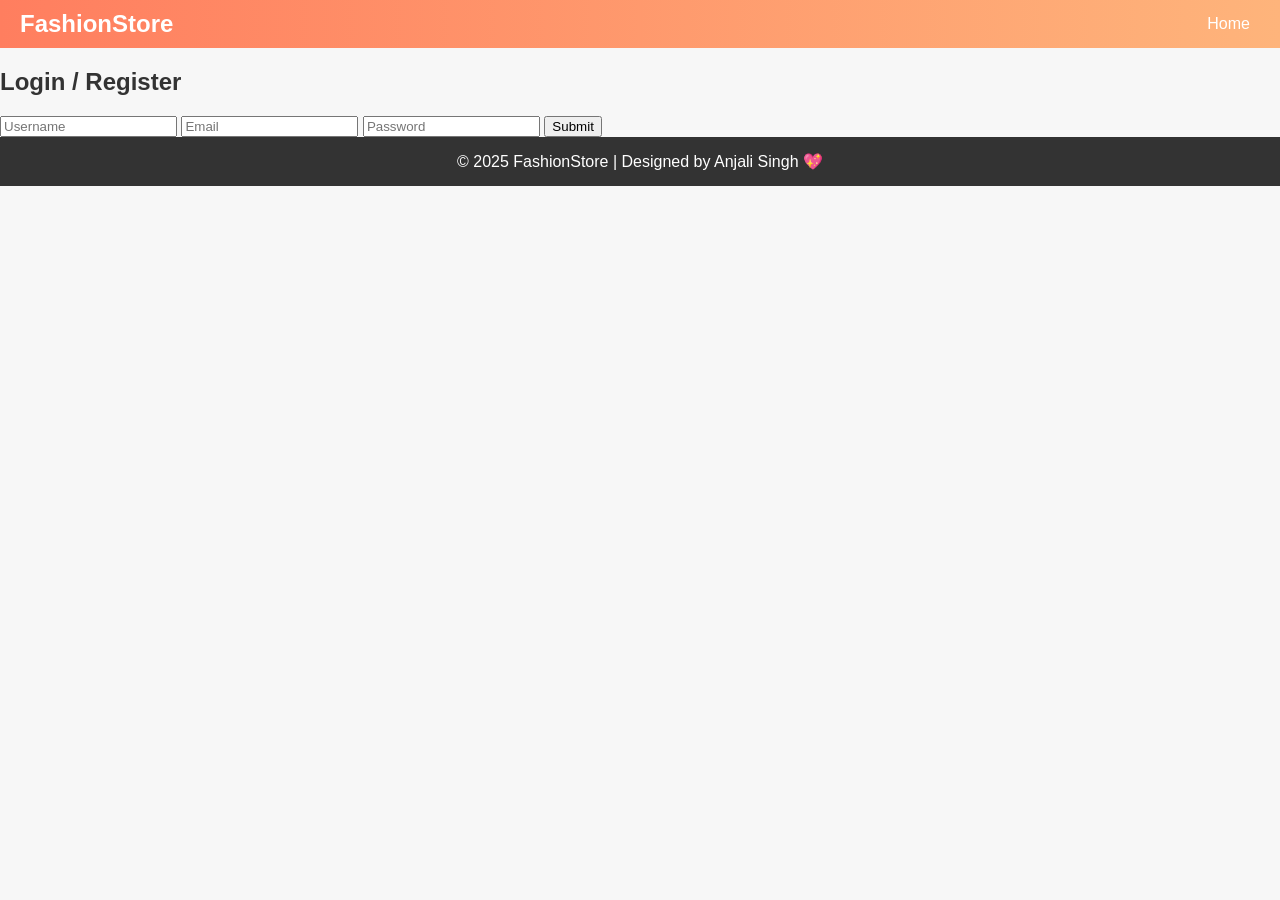
==== login.html @ d409858d "Prepare frontend for live deployment" ====
<!DOCTYPE html>
<html lang="en">
<head>
  <meta charset="UTF-8">
  <meta name="viewport" content="width=device-width, initial-scale=1.0">
  <title>Login / Register - FashionStore</title>
  <link rel="stylesheet" href="style.css">
</head>
<body>
  <header>
    <div class="logo">FashionStore</div>
    <nav>
      <a href="index.html">Home</a>
    </nav>
  </header>

  <div class="login-container">
    <h2>Login / Register</h2>
    <form>
      <input type="text" placeholder="Username" required>
      <input type="email" placeholder="Email" required>
      <input type="password" placeholder="Password" required>
      <button type="submit">Submit</button>
    </form>
  </div>

  <footer>© 2025 FashionStore | Designed by Anjali Singh 💖</footer>
</body>
</html>
---- style.css ----
/* Global styles */
body {
  font-family: 'Arial', sans-serif;
  margin: 0;
  background: #f7f7f7;
  color: #333;
}

/* Header */
header {
  display: flex;
  justify-content: space-between;
  align-items: center;
  padding: 10px 20px;
  background: linear-gradient(90deg, #ff7e5f, #feb47b);
  color: white;
}

header .logo { font-size: 1.5em; font-weight: bold; }
header nav a {
  margin: 0 10px;
  color: white;
  text-decoration: none;
  font-weight: 500;
}
header nav a:hover { text-decoration: underline; }
header .cart { font-size: 1em; }

/* Banner */
.banner {
  background: linear-gradient(90deg, #43cea2, #185a9d);
  color: white;
  text-align: center;
  padding: 30px 20px;
  margin-bottom: 20px;
  border-radius: 10px;
}
.banner h1 { margin: 0 0 10px 0; }
.banner p { margin: 0; font-size: 1.1em; }

/* Categories */
#categories {
  display: flex;
  justify-content: center;
  margin-bottom: 20px;
}
#categories button {
  margin: 0 5px;
  padding: 8px 15px;
  cursor: pointer;
  border: none;
  background: #ff7e5f;
  color: white;
  border-radius: 5px;
  font-weight: bold;
  transition: background 0.3s;
}
#categories button:hover { background: #feb47b; }

/* Search */
.search {
  text-align: center;
  margin-bottom: 20px;
}
#searchInput {
  padding: 8px;
  width: 250px;
  border-radius: 5px;
  border: 1px solid #ccc;
}

/* Products */
.products {
  display: flex;
  flex-wrap: wrap;
  justify-content: center;
  gap: 20px;
  margin-bottom: 30px;
}

.product {
  background: white;
  width: 200px;
  padding: 15px;
  border-radius: 10px;
  box-shadow: 0 2px 6px rgba(0,0,0,0.15);
  text-align: center;
  position: relative;
  transition: transform 0.3s, box-shadow 0.3s;
}
.product:hover {
  transform: translateY(-5px);
  box-shadow: 0 6px 15px rgba(0,0,0,0.25);
}
.product img { width: 100%; border-radius: 10px; }
.product h3 { font-size: 1em; margin: 10px 0 5px 0; }
.product p { font-weight: bold; margin: 5px 0; color: #ff7e5f; }
.product button {
  background: #43cea2;
  border: none;
  padding: 8px 12px;
  color: white;
  border-radius: 5px;
  cursor: pointer;
  font-weight: bold;
  margin-top: 5px;
  transition: background 0.3s;
}
.product button:hover { background: #185a9d; }

/* Footer */
footer {
  text-align: center;
  padding: 15px 0;
  background: #333;
  color: white;
}
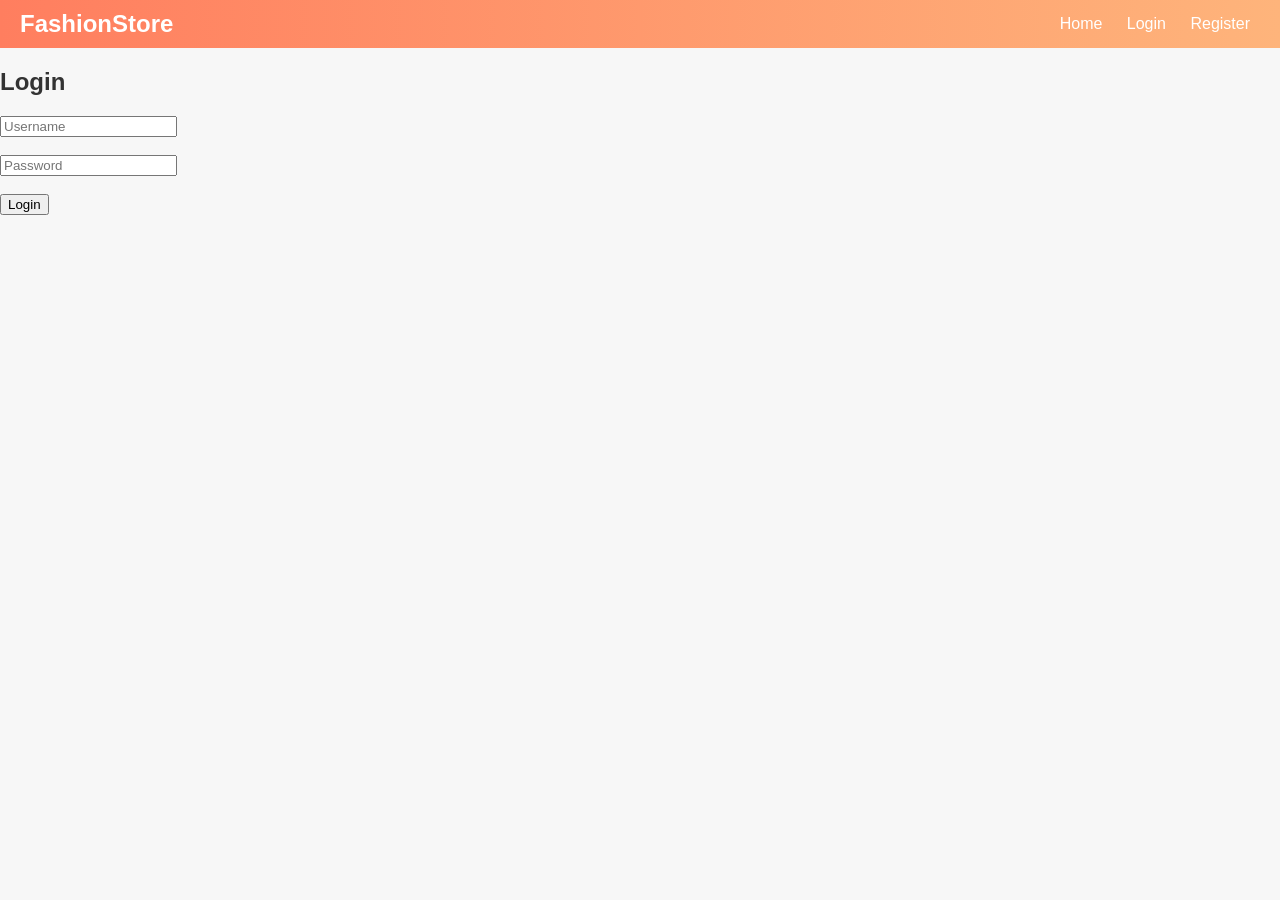
==== commit 141e6db7: "Update ecommerce site with working login/register and products" ====
--- a/login.html
+++ b/login.html
@@ -3,7 +3,7 @@
 <head>
   <meta charset="UTF-8">
   <meta name="viewport" content="width=device-width, initial-scale=1.0">
-  <title>Login / Register - FashionStore</title>
+  <title>Login - FashionStore</title>
   <link rel="stylesheet" href="style.css">
 </head>
 <body>
@@ -11,19 +11,37 @@
     <div class="logo">FashionStore</div>
     <nav>
       <a href="index.html">Home</a>
+      <a href="login.html">Login</a>
+      <a href="register.html">Register</a>
     </nav>
   </header>
 
-  <div class="login-container">
-    <h2>Login / Register</h2>
-    <form>
-      <input type="text" placeholder="Username" required>
-      <input type="email" placeholder="Email" required>
-      <input type="password" placeholder="Password" required>
-      <button type="submit">Submit</button>
+  <section class="login-register">
+    <h2>Login</h2>
+    <form id="loginForm">
+      <input type="text" id="loginUsername" placeholder="Username" required><br><br>
+      <input type="password" id="loginPassword" placeholder="Password" required><br><br>
+      <button type="submit">Login</button>
     </form>
-  </div>
+    <p id="loginMessage" style="color:red;"></p>
+  </section>
 
-  <footer>© 2025 FashionStore | Designed by Anjali Singh 💖</footer>
+  <script>
+    const loginForm = document.getElementById('loginForm');
+    loginForm.addEventListener('submit', function(e){
+      e.preventDefault();
+      const username = document.getElementById('loginUsername').value;
+      const password = document.getElementById('loginPassword').value;
+
+      // Check localStorage for user
+      const user = JSON.parse(localStorage.getItem(username));
+      if(user && user.password === password){
+        alert("Login successful! Welcome, " + username);
+        window.location.href = "index.html";
+      } else {
+        document.getElementById('loginMessage').textContent = "Invalid username or password";
+      }
+    });
+  </script>
 </body>
 </html>
